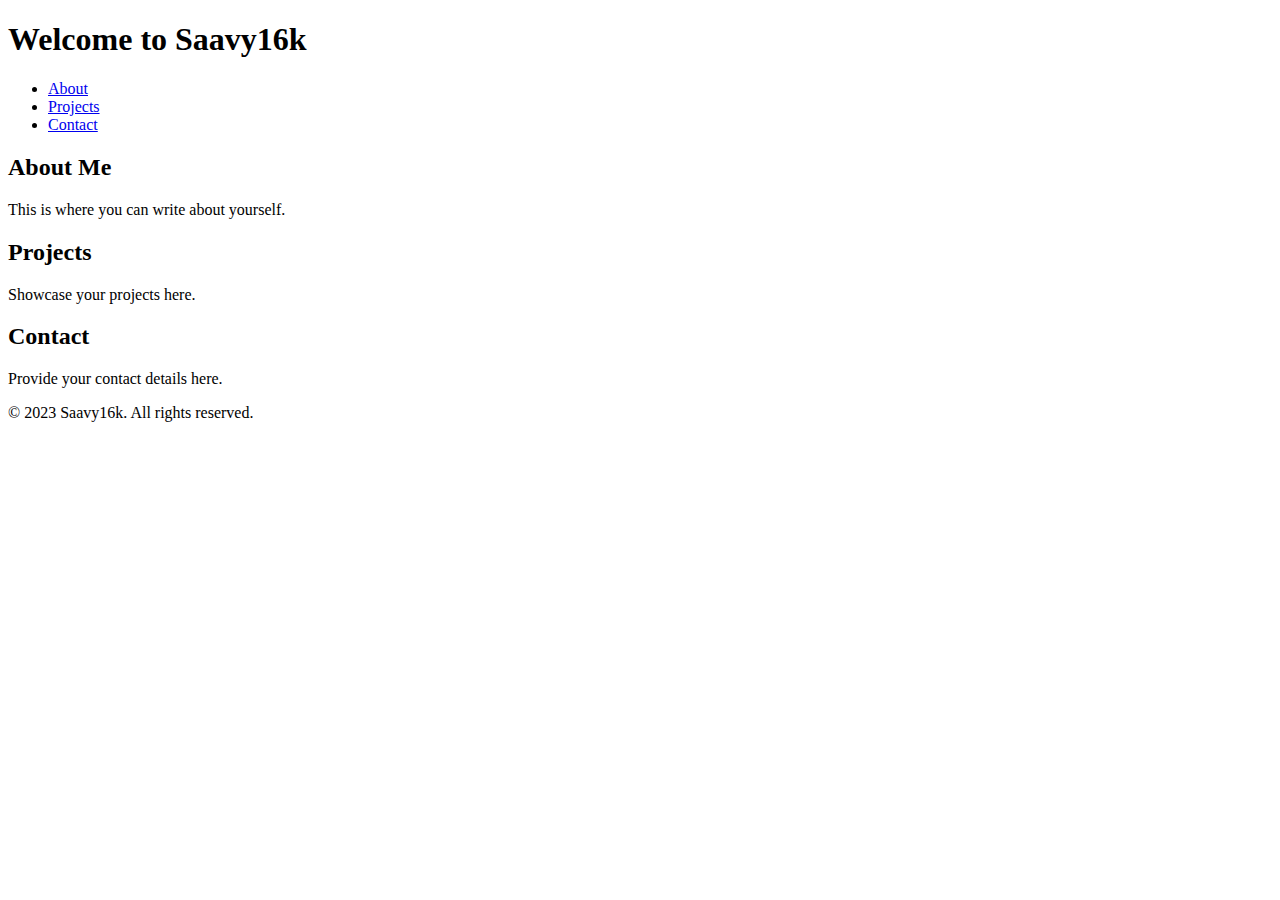
==== main.html @ 7d2cb63f "Created the default Files" ====
<!DOCTYPE html>
<html lang="en">
<head>
    <meta charset="UTF-8">
    <meta name="viewport" content="width=device-width, initial-scale=1.0">
    <meta name="description" content="Saavy16k - Personal Website">
    <title>Saavy16k</title>
    <link rel="stylesheet" href="styles.css">
</head>
<body>
    <header>
        <h1>Welcome to Saavy16k</h1>
        <nav>
            <ul>
                <li><a href="#about">About</a></li>
                <li><a href="#projects">Projects</a></li>
                <li><a href="#contact">Contact</a></li>
            </ul>
        </nav>
    </header>
    <main>
        <section id="about">
            <h2>About Me</h2>
            <p>This is where you can write about yourself.</p>
        </section>
        <section id="projects">
            <h2>Projects</h2>
            <p>Showcase your projects here.</p>
        </section>
        <section id="contact">
            <h2>Contact</h2>
            <p>Provide your contact details here.</p>
        </section>
    </main>
    <footer>
        <p>&copy; 2023 Saavy16k. All rights reserved.</p>
    </footer>
</body>
</html>
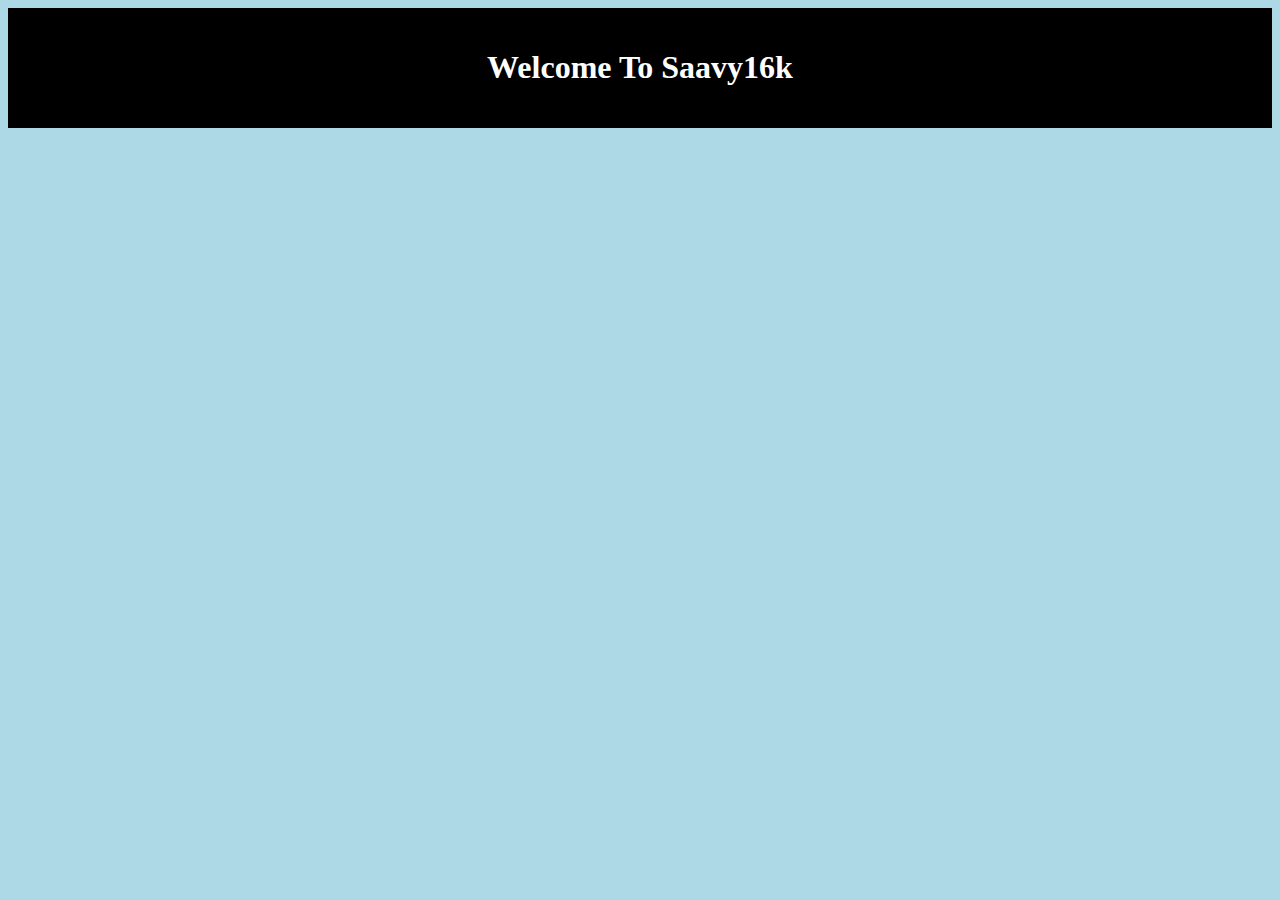
==== commit c19f6a5d: "Saving the files" ====
--- a/main.html
+++ b/main.html
@@ -5,35 +5,12 @@
     <meta name="viewport" content="width=device-width, initial-scale=1.0">
     <meta name="description" content="Saavy16k - Personal Website">
     <title>Saavy16k</title>
-    <link rel="stylesheet" href="styles.css">
+    <link rel="stylesheet" href="style.css">
 </head>
 <body>
-    <header>
-        <h1>Welcome to Saavy16k</h1>
-        <nav>
-            <ul>
-                <li><a href="#about">About</a></li>
-                <li><a href="#projects">Projects</a></li>
-                <li><a href="#contact">Contact</a></li>
-            </ul>
-        </nav>
+    <header class = "main-header">
+        <h1>Welcome To Saavy16k</h1>
     </header>
-    <main>
-        <section id="about">
-            <h2>About Me</h2>
-            <p>This is where you can write about yourself.</p>
-        </section>
-        <section id="projects">
-            <h2>Projects</h2>
-            <p>Showcase your projects here.</p>
-        </section>
-        <section id="contact">
-            <h2>Contact</h2>
-            <p>Provide your contact details here.</p>
-        </section>
-    </main>
-    <footer>
-        <p>&copy; 2023 Saavy16k. All rights reserved.</p>
-    </footer>
+
 </body>
 </html>--- a/style.css
+++ b/style.css
@@ -0,0 +1,12 @@
+body {
+    background-color: lightblue;
+}
+
+/* styles.css */
+.main-header {
+    background-color: black; /* Black background */
+    color: white; /* White text for contrast */
+    padding: 20px; /* Add some spacing inside the header */
+    text-align: center; /* Center the text */
+}
+
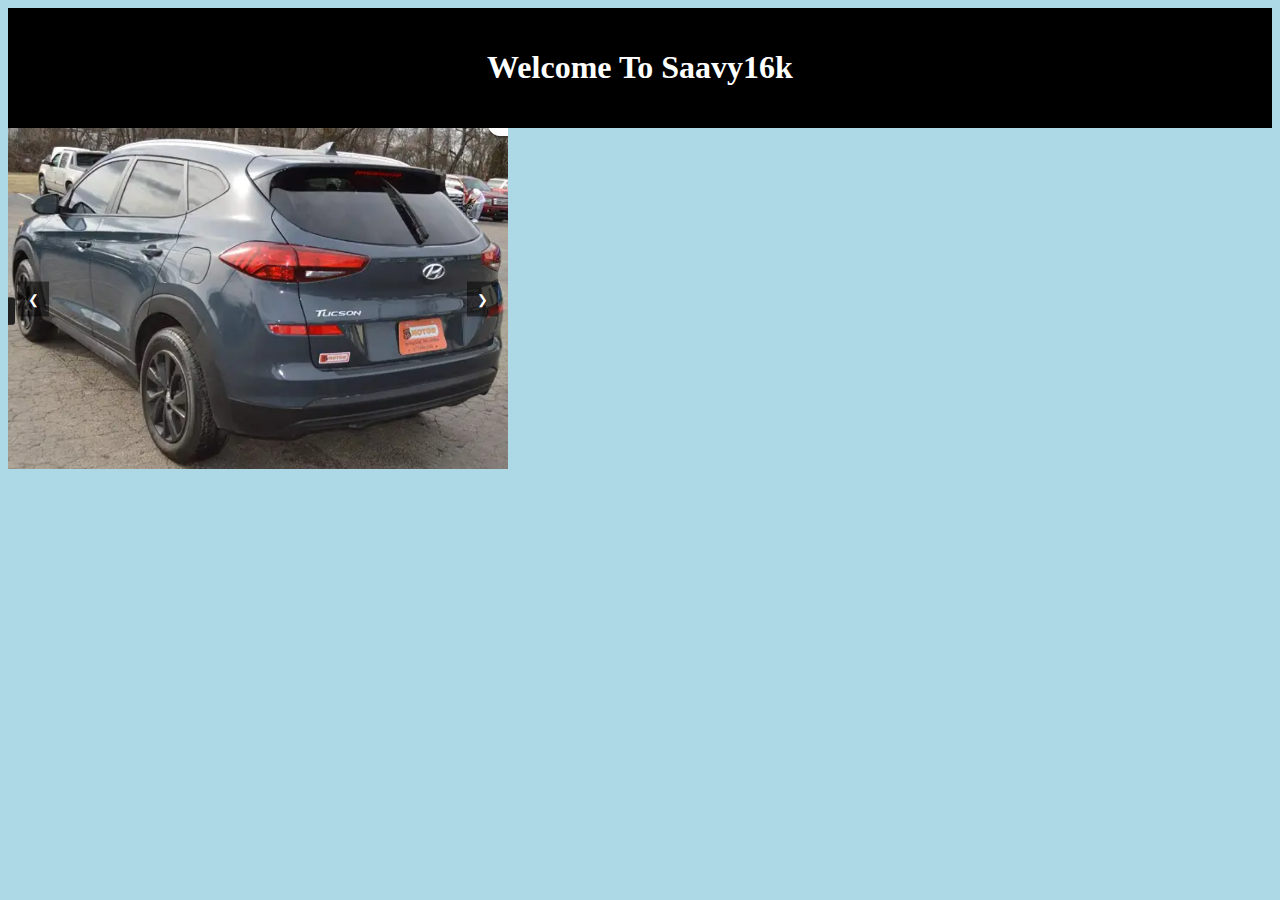
==== commit fc357aaa: "pushing" ====
--- a/main.html
+++ b/main.html
@@ -11,6 +11,25 @@
     <header class = "main-header">
         <h1>Welcome To Saavy16k</h1>
     </header>
+    
+    <div class="image-slider" style="width: 500px; margin-left: 0; position: relative; overflow: hidden; display: flex; justify-content: flex-start;">        <div class="slides" style="display: flex; transition: transform 0.5s ease-in-out;">
+            <img src="image1.jpg" alt="Image 1" style="width: 100%; flex-shrink: 0;">
+            <img src="image2.jpg" alt="Image 2" style="width: 100%; flex-shrink: 0;">
+        </div>
+        <button class="prev" style="position: absolute; top: 50%; left: 10px; transform: translateY(-50%); background-color: rgba(0,0,0,0.5); color: white; border: none; padding: 10px; cursor: pointer;" onclick="moveSlide(-1)">&#10094;</button>
+        <button class="next" style="position: absolute; top: 50%; right: 10px; transform: translateY(-50%); background-color: rgba(0,0,0,0.5); color: white; border: none; padding: 10px; cursor: pointer;" onclick="moveSlide(1)">&#10095;</button>
+    </div>
+
+    <script>
+        let currentIndex = 0;
+
+        function moveSlide(direction) {
+            const slides = document.querySelector('.slides');
+            const totalSlides = slides.children.length;
+            currentIndex = (currentIndex + direction + totalSlides) % totalSlides;
+            slides.style.transform = `translateX(-${currentIndex * 100}%)`;
+        }
+    </script>
 
 </body>
 </html>--- a/style.css
+++ b/style.css
@@ -10,3 +10,21 @@
     text-align: center; /* Center the text */
 }
 
+.image-block {
+    display: flex;
+    justify-content: center;
+    gap: 20px; /* spacing between images */
+    margin: 20px;
+}
+
+.image-block img {
+    width: 200px; /* adjust size as needed */
+    height: auto;
+    border-radius: 10px;
+    box-shadow: 0 4px 8px rgba(0,0,0,0.2);
+}
+
+body {
+    margin: 10;
+    padding: 10;
+}